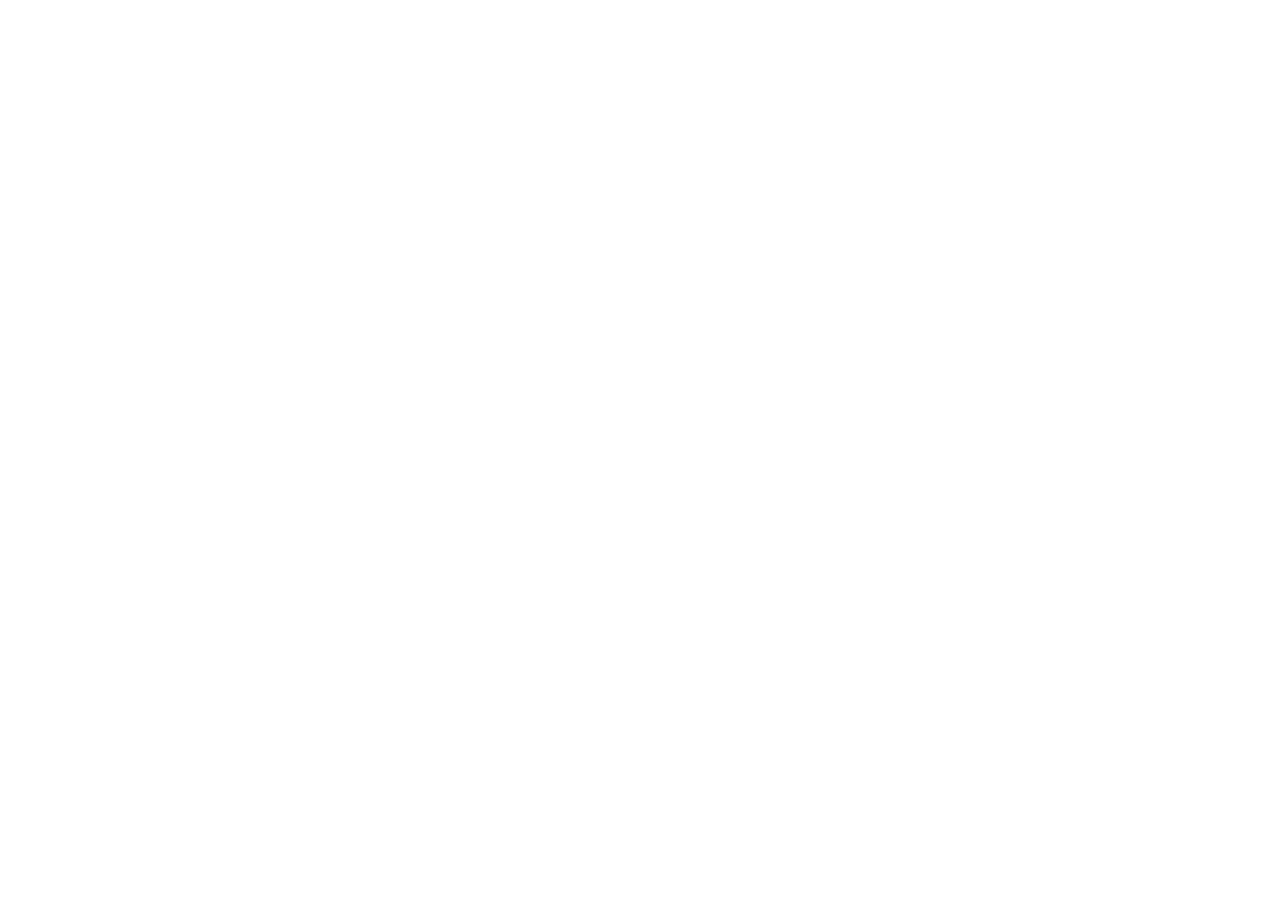
==== pages/sobre.html @ d07c7f79 "Escopo inicial do projeto" ====
<!DOCTYPE html>
<html lang="pt-br">
<head>
    <meta charset="UTF-8">
    <meta name="viewport" content="width=device-width, initial-scale=1.0">
    <title>Valorant Skins</title>
    <link rel="stylesheet" href="/styles/style.css">
</head>
<body>
    <header>
    
        <menu>

        </menu>
    </header>
    
    <main>

    </main>
    
    <footer>

    </footer>
</body>
</html>
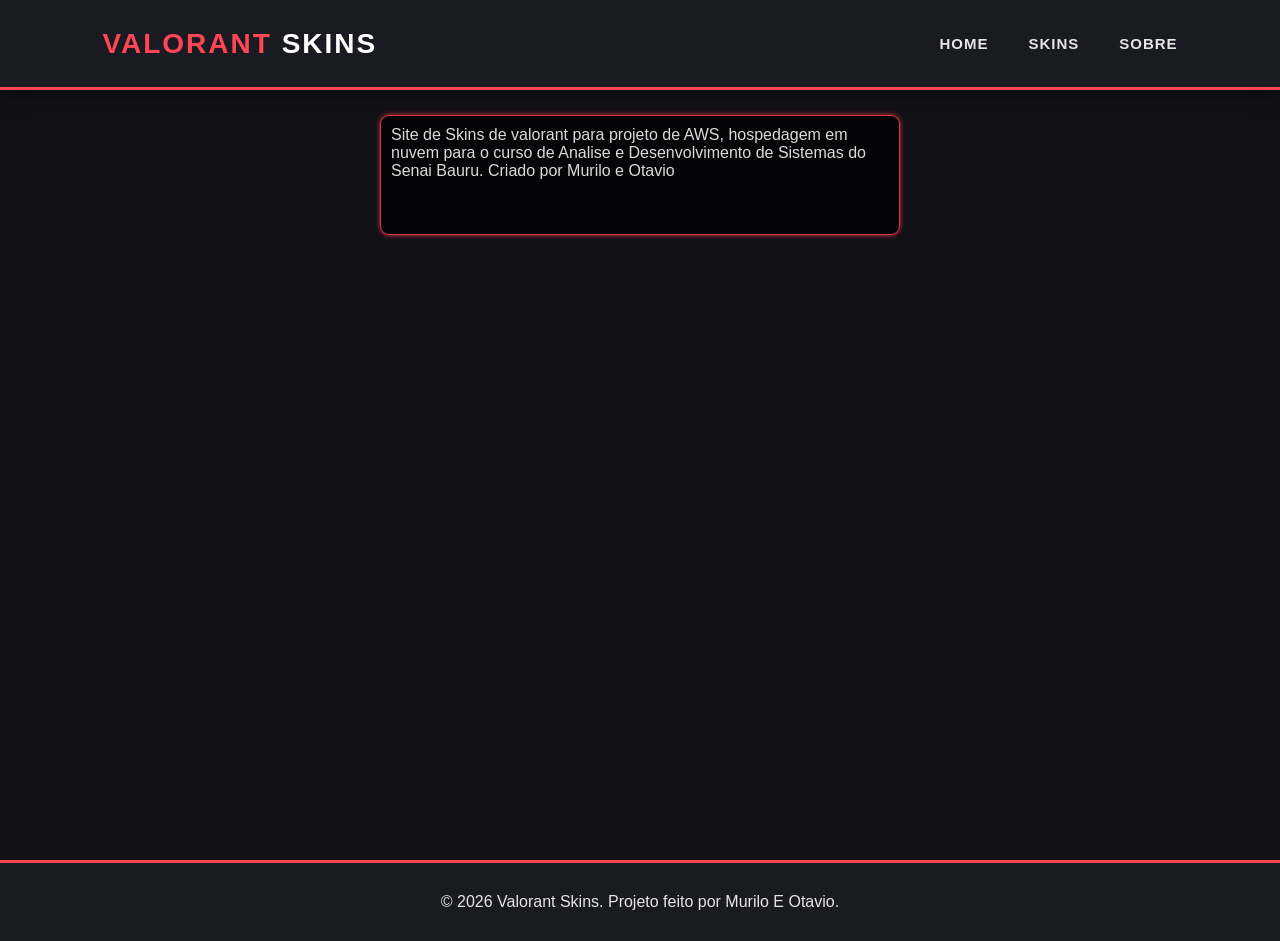
==== commit f716cb38: "Pagina Sobre" ====
--- a/pages/sobre.html
+++ b/pages/sobre.html
@@ -7,19 +7,28 @@
     <link rel="stylesheet" href="/styles/style.css">
 </head>
 <body>
-    <header>
-    
-        <menu>
+ <header>
+            <a href="/index.html" class="logo">VALORANT <span>SKINS</span></a>
 
-        </menu>
+
+        <nav class="navbar">
+            <a href="/index.html">Home</a>
+            <a href="/index.html">Skins</a>
+            <a href="pages/sobre.html">Sobre</a>
+        </nav>
     </header>
     
     <main>
+        <div class="sobre">
+            <p>Site de Skins de valorant para projeto de AWS, hospedagem em nuvem para o curso de Analise e Desenvolvimento de Sistemas do Senai Bauru. Criado por Murilo e Otavio</p>
+        </div>
 
     </main>
     
     <footer>
-
+        <p>
+            © 2026 Valorant Skins. Projeto feito por Murilo E Otavio.
+        </p>
     </footer>
 </body>
 </html>
--- a/styles/style.css
+++ b/styles/style.css
@@ -0,0 +1,274 @@
+* {
+    margin: 0;
+    padding: 0;
+    box-sizing: border-box;
+}
+
+body {
+    background-color: #111116;
+    font-family: Arial, Helvetica, sans-serif;
+}
+
+header {
+    width: 100%;
+    height: 90px;
+    padding: 0 8%;
+    gap: 24px;
+    
+    display: flex;
+    align-items: center;
+    justify-content: space-between;
+
+    background-color: #1a1a22;
+    border-bottom: 3px solid #ff4655;
+    box-shadow: 0 4px 20px rgba(0, 0, 0, 0.4);
+}
+
+.skin-search {
+    width: min(100%, 320px);
+    padding: 11px 14px;
+    color: #e5e5e5;
+    background-color: #111116;
+    border: 1px solid rgba(255, 70, 85, 0.5);
+    border-radius: 6px;
+    font: inherit;
+}
+
+.skin-search::placeholder {
+    color: #a5a5ad;
+}
+
+.skin-search:focus {
+    outline: 2px solid #ff4655;
+    outline-offset: 2px;
+}
+
+
+.logo {
+    color: #ff4655;
+    font-size: 28px;
+    font-weight: 900;
+    letter-spacing: 2px;
+    text-decoration: none;
+    text-transform: uppercase;
+}
+
+.logo span {
+    color: #ffffff;
+}
+
+.navbar {
+    display: flex;
+    align-items: center;
+    gap: 40px;
+}
+
+.navbar a {
+    position: relative;
+    color: #e5e5e5;
+    font-size: 15px;
+    font-weight: bold;
+    text-transform: uppercase;
+    text-decoration: none;
+    letter-spacing: 1px;
+    transition: color 0.3s ease;
+    &:hover{
+            color: #ff4655;
+    }
+}
+
+.navbar a::after {
+    content: "";
+    position: absolute;
+    left: 0;
+    bottom: -8px;
+
+    width: 0;
+    height: 2px;
+    background-color: #ff4655;
+
+    transition: width 0.3s ease;
+}
+
+.navbar a:hover::after {
+    width: 100%;
+}
+
+
+main {
+    width: calc(100% - 50px);
+    max-width: 1200px;
+    min-height: 80vh;
+    display: flex;
+    flex-wrap: wrap;
+    justify-content: center;
+    gap: 40px;
+    margin: 25px auto;
+    justify-self: center;
+
+    --hCard: 370px;
+
+    .card {
+        flex: 1 1 260px;
+        max-width: 300px;
+        height: var(--hCard);
+        display: flex;
+        flex-direction: column;
+        align-items: center;
+        background: rgba(255, 70, 85, 0.08);
+        backdrop-filter: blur(12px);
+        -webkit-backdrop-filter: blur(12px);
+        border: 1px solid rgba(255, 70, 85, 0.5);
+        border-radius: 12px;
+        box-shadow: 0 0 10px rgba(255, 70, 85, 0.2);
+        justify-items: center;
+        color: #ff4655;
+        transition: 0.3s ease-out;
+        &:hover{
+            transform: scale(1.05);
+        }
+    }
+
+    .card[hidden] {
+        display: none;
+    }
+
+    .card h3 {
+        min-height: 2.4em;
+        margin: 12px 8px 8px;
+        display: flex;
+        align-items: center;
+        text-align: center;
+        font-size: 18px;
+    }
+
+    .modal-trigger {
+        margin-top: auto;
+        margin-bottom: 14px;
+    }
+
+    .foto{
+        margin: 5px 0 0 0;
+        width: calc(100% - 15px);
+
+        img{
+            width: 100%;
+            border-radius: 12px;
+            box-shadow: #ff4655 0 0 2px;
+        }
+    }
+}
+
+.modal-trigger,
+.modal-close {
+    padding: 10px 18px;
+    color: #ffffff;
+    font-weight: bold;
+    background-color: #ff4655;
+    border: 0;
+    border-radius: 6px;
+    cursor: pointer;
+    transition: background-color 0.2s ease;
+
+    &:hover {
+        background-color: #d93645;
+    }
+}
+
+.search-status {
+    flex-basis: 100%;
+    color: #e5e5e5;
+    text-align: center;
+}
+
+.skin-modal {
+    width: min(90%, 460px);
+    margin: auto;
+    padding: 28px;
+    color: #e5e5e5;
+    background-color: #1a1a22;
+    border: 1px solid rgba(255, 70, 85, 0.7);
+    border-radius: 12px;
+    box-shadow: 0 0 24px rgba(0, 0, 0, 0.6);
+
+    h2 {
+        margin-bottom: 14px;
+        color: #ff4655;
+    }
+
+    p {
+        line-height: 1.6;
+    }
+
+    form {
+        margin-top: 22px;
+        text-align: right;
+    }
+}
+
+.skin-modal::backdrop {
+    background-color: rgba(0, 0, 0, 0.75);
+}
+
+
+footer {
+    width: 100%;
+    padding: 30px 8%;
+    background-color: #1a1a22;
+    border-top: 3px solid #ff4655;
+    position:relative;
+    bottom: 0;
+
+    display: flex;
+    flex-direction: column;
+    align-items: center;
+    gap: 20px;
+
+    p{
+        color: #e5e5e5;
+    }
+}
+
+.sobre{
+    width: 520px;
+    height: 120px;
+    background-color: hsla(0, 0%, 0%, 0.7);
+    color: #dadada;
+    padding: 10px;
+    border: #d93645 solid 1px;
+    border-radius: 9px;
+    box-shadow: #d93645 0 0 5px;
+
+    
+}
+
+@media (max-width: 600px) {
+    header {
+        height: auto;
+        min-height: 90px;
+        padding: 20px 5%;
+        flex-wrap: wrap;
+        justify-content: center;
+        row-gap: 18px;
+    }
+
+    .skin-search {
+        order: 3;
+        flex-basis: 100%;
+        flex-direction: column;
+        gap: 22px;
+    }
+
+    .logo {
+        font-size: 24px;
+    }
+
+    .navbar {
+        gap: 25px;
+    }
+
+    .navbar a {
+        font-size: 13px;
+    }
+
+}
